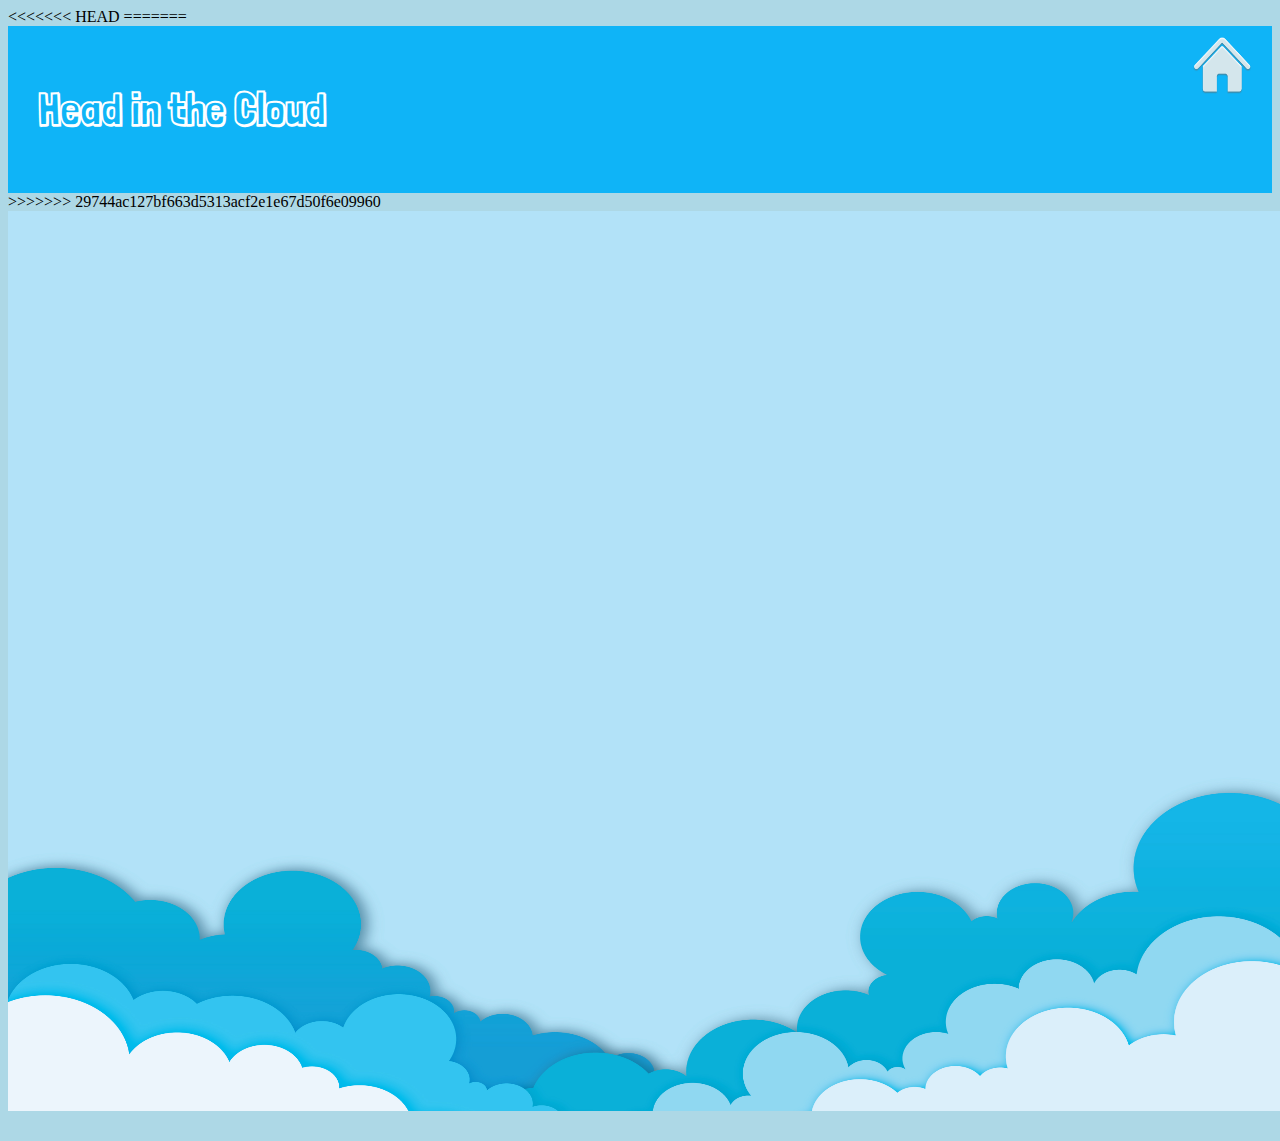
==== index.html @ b12e9ece "Merge branch 'master' of https://github.com/JignaPatel25/ChuckAnimation" ====
<!DOCTYPE html>
<html lang="en" dir="ltr">
  <head>
    <meta charset="utf-8">
    <meta name="viewport" content="width=device-width,initial-scale=1.0">
    <title></title>
  </head>
  <link rel="stylesheet" type="text/css" href="css/reset.css">
  <link rel="stylesheet" type="text/css" href="css/style.css">
  <link href="https://fonts.googleapis.com/css?family=Londrina+Shadow&display=swap" rel="stylesheet">
  <link href="https://fonts.googleapis.com/css?family=Abel&display=swap" rel="stylesheet">
  <body>
<<<<<<< HEAD

=======
    <nav>
      <h2> Head in the Cloud </h2>
      <a href="Homepage.html">
      <img class="home" src="images/home.png" alt="Home tab">
    </a>
    </nav>
>>>>>>> 29744ac127bf663d5313acf2e1e67d50f6e09960
<canvas>
<img src="images/Plain_background.jpg" id="background">
<img src="images/Chuck.png" id="Chuck" alt= "Chubby Green Bird">
<img src="images/cloud.png" id="cloud" alt = "Fluffy White Cloud">
<img src="images/LighteningCloud.png" id="lightning" alt= "Cloud with Lightning bolt">
</canvas>
<script src ="js/animation.js"></script>
​</body>
</html>
---- css/style.css ----
body {
  background-color: lightblue;
}



h1{
  color: #0075A3; font-size: 5em;
  font-family: 'Londrina Shadow', cursive;
  padding-top: 80px;
  text-align: center;
}


h2{
  color: white; font-size: 2.8em;
  font-family: 'Londrina Shadow', cursive;
  padding: 20px 0px 20px 30px;
  text-align: left;
  background-color:
}

h3{
  color: #0075A3; font-size: 3.5em;
  font-family: 'Londrina Shadow', cursive;
  padding-top: 80px;
  text-align: center;
}


nav{
  background-color: #0FB4F7;
  display: flex;
  justify-content: space-between;
}

.home{
  width: 60px;
  height: 60px;
  padding-top: 10px;
  padding-right: 20px;
}

.home:hover{
  position:relative;
    top:-25px;
    left:-35px;
    width:100px;
    height:auto;
    display:block;
    z-index:100;
}


.enter-btn{
  width: 300px;
  display: block;
  display: block;
  margin-left: auto;
  margin-right: auto;
  padding-top: 80px;
}

.enter-btn{
  -webkit-animation: shake 0.5s ease-in-out 0.5s infinite alternate;
}

@-webkit-keyframes shake {
from {
  -webkit-transform: rotate(10deg);
}
to {
 -webkit-transform-origin:center center;
 -webkit-transform: rotate(-10deg);
}
}

header{
  background-image: url('../images/Startpage.jpg');
  height: 100vh;
  background-position: center;
  background-repeat: no-repeat;
  background-size: cover;
}


.start-btn{
  width: 250px;
  display: block;
  padding-top: 260px;
  margin-left: auto;
  margin-right: auto;
  padding-top: 90px;
  padding-right:600px;
}

.start-btn{
  -webkit-animation: shake 0.8s ease-in-out 0.8s infinite alternate;
}

@-webkit-keyframes shake {
from {
  -webkit-transform: rotate(4deg);
}
to {
 -webkit-transform-origin:center center;
 -webkit-transform: rotate(-4deg);
}
}

main{
  background-image: url('../images/Endpage.jpg');
  height: 100vh;
  background-position: center;
  background-repeat: no-repeat;
  background-size: cover;
}

section{
  background-image: url('../images/Intro.jpg');
  height: 100vh;
  background-position: center;
  background-repeat: no-repeat;
  background-size: cover;
}
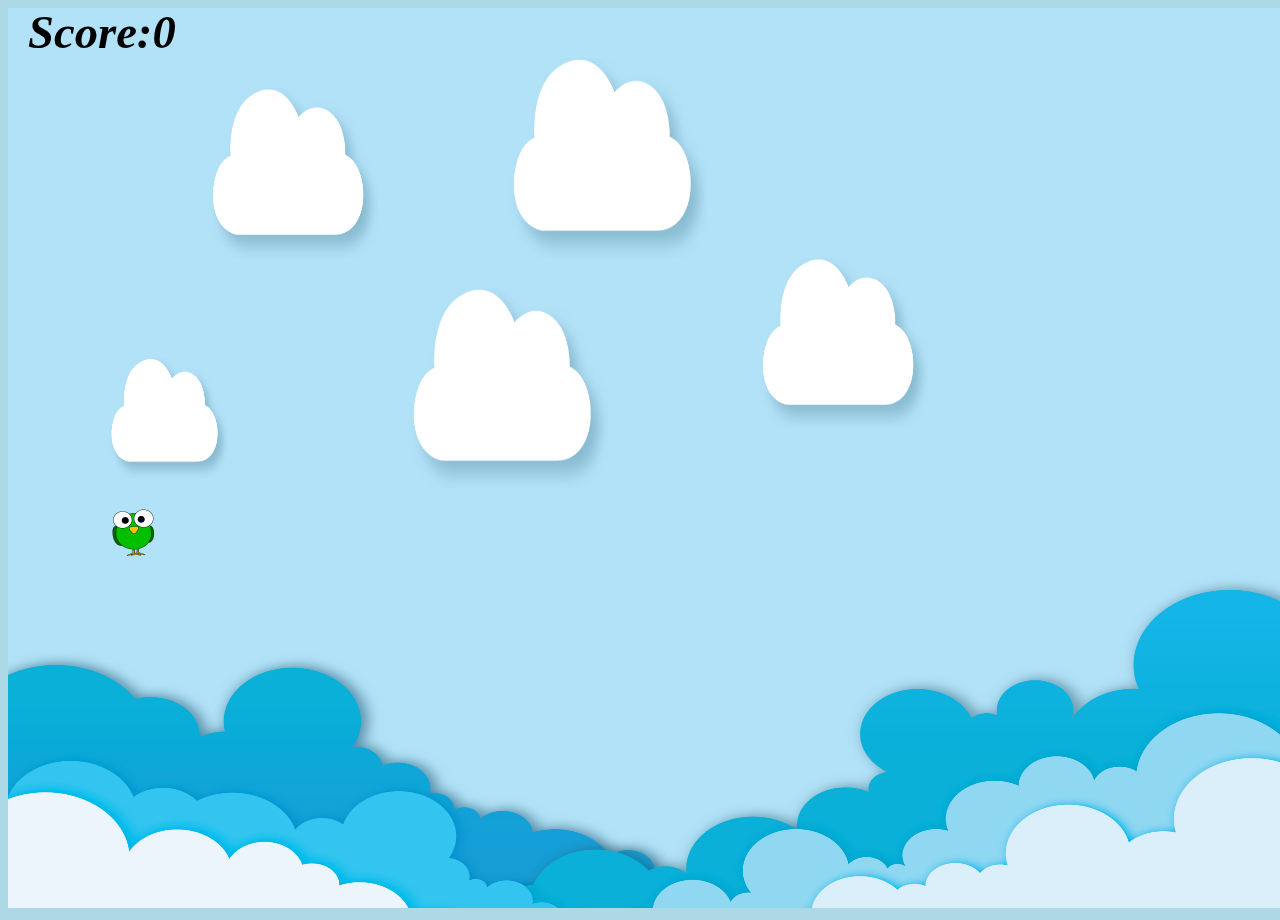
==== commit d469584b: "updates" ====
--- a/index.html
+++ b/index.html
@@ -1,31 +1,24 @@
 <!DOCTYPE html>
 <html lang="en" dir="ltr">
-  <head>
-    <meta charset="utf-8">
-    <meta name="viewport" content="width=device-width,initial-scale=1.0">
-    <title></title>
-  </head>
-  <link rel="stylesheet" type="text/css" href="css/reset.css">
-  <link rel="stylesheet" type="text/css" href="css/style.css">
-  <link href="https://fonts.googleapis.com/css?family=Londrina+Shadow&display=swap" rel="stylesheet">
-  <link href="https://fonts.googleapis.com/css?family=Abel&display=swap" rel="stylesheet">
-  <body>
-<<<<<<< HEAD
-
-=======
-    <nav>
-      <h2> Head in the Cloud </h2>
-      <a href="Homepage.html">
-      <img class="home" src="images/home.png" alt="Home tab">
-    </a>
-    </nav>
->>>>>>> 29744ac127bf663d5313acf2e1e67d50f6e09960
+ <head>
+   <meta charset="utf-8">
+     <meta name="viewport" content="width=device-width,initial-scale=1.0">
+   <title></title>
+ </head>
+ <link rel="stylesheet" type="text/css" href="css/reset.css">
+ <link rel="stylesheet" type="text/css" href="css/style.css">
+ <body>
 <canvas>
 <img src="images/Plain_background.jpg" id="background">
-<img src="images/Chuck.png" id="Chuck" alt= "Chubby Green Bird">
-<img src="images/cloud.png" id="cloud" alt = "Fluffy White Cloud">
-<img src="images/LighteningCloud.png" id="lightning" alt= "Cloud with Lightning bolt">
+<img src="images/Chuck.png" id="Chuck">
+<img src="images/cloud.png" id="Cloud">
+<img src="images/LighteningCloud.png" id="lightning">
+<img src="images/explanation1.png" id="explanation1">
+<img src="images/explanation2.png" id="explanation2">
+<img src="images/explanation3.png" id="explanation3">
+<img src="images/explanation4.png" id="explanation4">
+<img src="images/explanation5.png" id="explanation5">
 </canvas>
 <script src ="js/animation.js"></script>
-​</body>
+</body>
 </html>
--- a/css/style.css
+++ b/css/style.css
@@ -97,7 +97,6 @@
 .start-btn{
   -webkit-animation: shake 0.8s ease-in-out 0.8s infinite alternate;
 }
-
 @-webkit-keyframes shake {
 from {
   -webkit-transform: rotate(4deg);
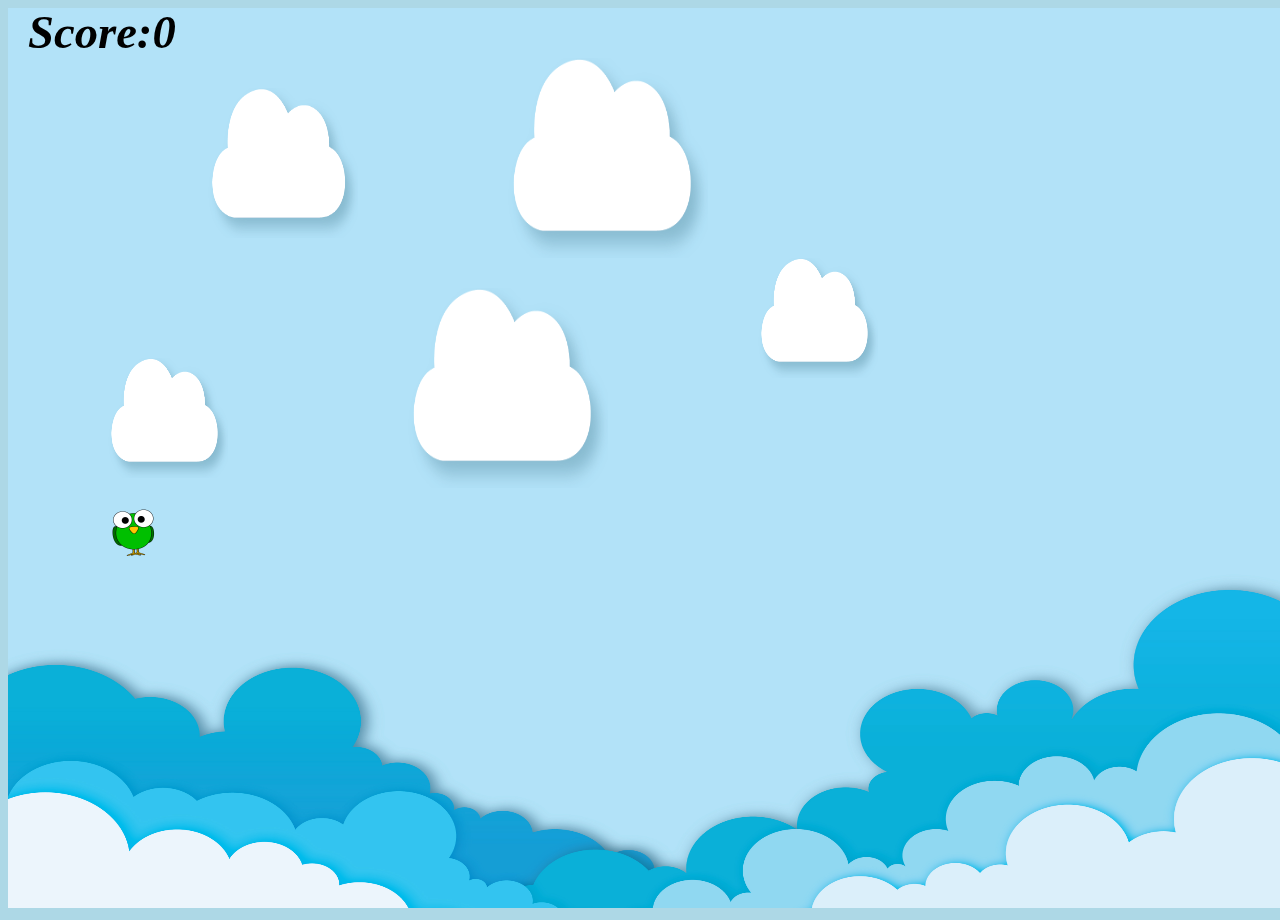
==== commit ca4e50b8: "chuck meets cloud sound" ====
--- a/index.html
+++ b/index.html
@@ -8,6 +8,7 @@
  <link rel="stylesheet" type="text/css" href="css/reset.css">
  <link rel="stylesheet" type="text/css" href="css/style.css">
  <body>
+
 <canvas>
 <img src="images/Plain_background.jpg" id="background">
 <img src="images/Chuck.png" id="Chuck">
@@ -18,7 +19,17 @@
 <img src="images/explanation3.png" id="explanation3">
 <img src="images/explanation4.png" id="explanation4">
 <img src="images/explanation5.png" id="explanation5">
+<img src="images/Chuck.png" id="home">
 </canvas>
+  <audio id = "correctSound">
+    <source src="sounds/correctsound.mp3" type="audio/mpeg">
+  </audio>
+  <audio id = "incorrectSound">
+  <source src="sounds/incorrectsound.mp3" type="audio/mpeg">
+  </audio>
+  <audio id = "touchedCloudSound">
+    <source src="sounds/Bubble-sound-effect.mp3" type="audio/mpeg">
+  </audio>
 <script src ="js/animation.js"></script>
 </body>
 </html>
--- a/css/style.css
+++ b/css/style.css
@@ -40,17 +40,6 @@
   padding-top: 10px;
   padding-right: 20px;
 }
-
-.home:hover{
-  position:relative;
-    top:-25px;
-    left:-35px;
-    width:100px;
-    height:auto;
-    display:block;
-    z-index:100;
-}
-
 
 .enter-btn{
   width: 300px;
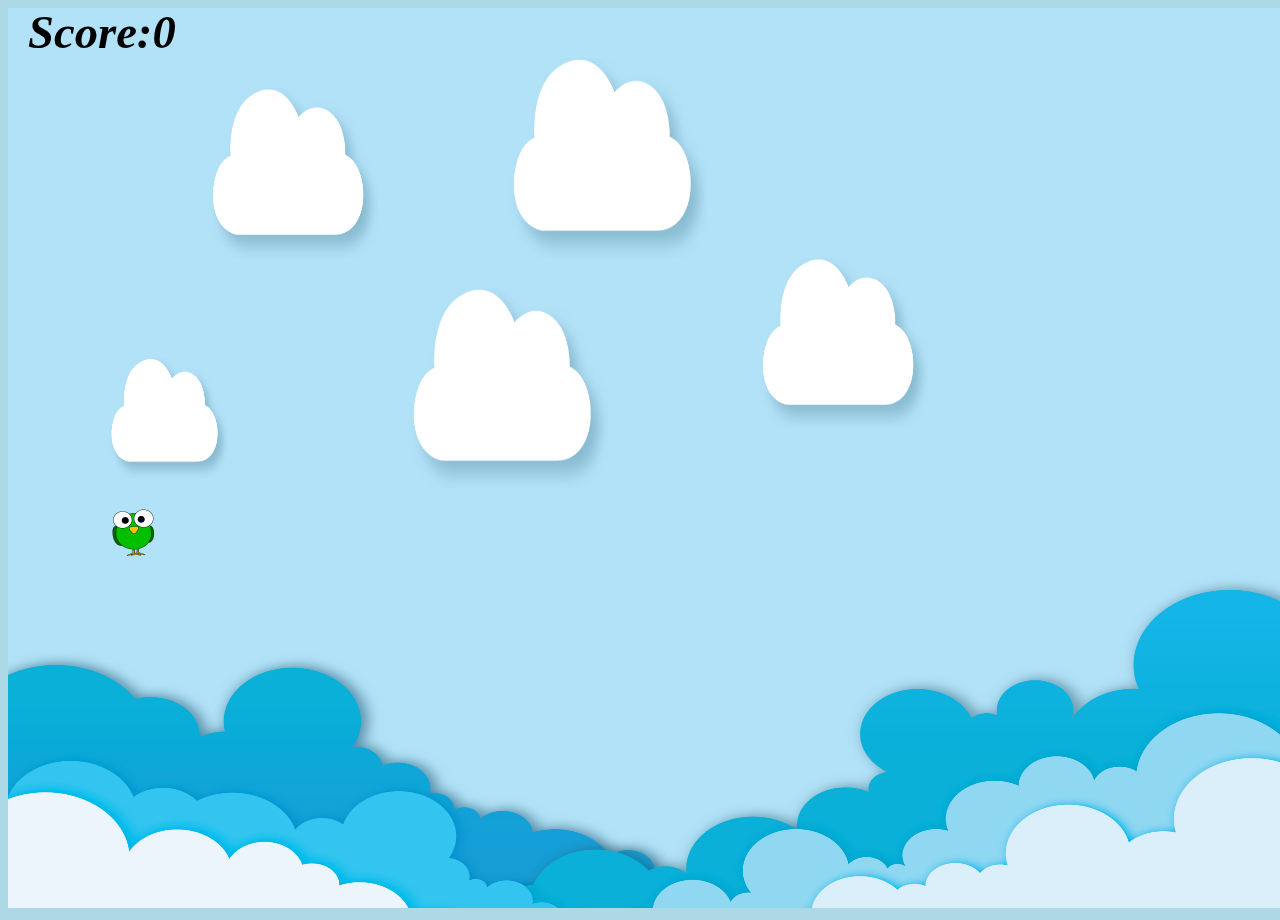
==== commit b912564b: "Merge branch 'master' of https://github.com/JignaPatel25/ChuckAnimation" ====
--- a/index.html
+++ b/index.html
@@ -8,7 +8,7 @@
  <link rel="stylesheet" type="text/css" href="css/reset.css">
  <link rel="stylesheet" type="text/css" href="css/style.css">
  <body>
-
+   
 <canvas>
 <img src="images/Plain_background.jpg" id="background">
 <img src="images/Chuck.png" id="Chuck">
@@ -21,15 +21,6 @@
 <img src="images/explanation5.png" id="explanation5">
 <img src="images/Chuck.png" id="home">
 </canvas>
-  <audio id = "correctSound">
-    <source src="sounds/correctsound.mp3" type="audio/mpeg">
-  </audio>
-  <audio id = "incorrectSound">
-  <source src="sounds/incorrectsound.mp3" type="audio/mpeg">
-  </audio>
-  <audio id = "touchedCloudSound">
-    <source src="sounds/Bubble-sound-effect.mp3" type="audio/mpeg">
-  </audio>
 <script src ="js/animation.js"></script>
 </body>
 </html>
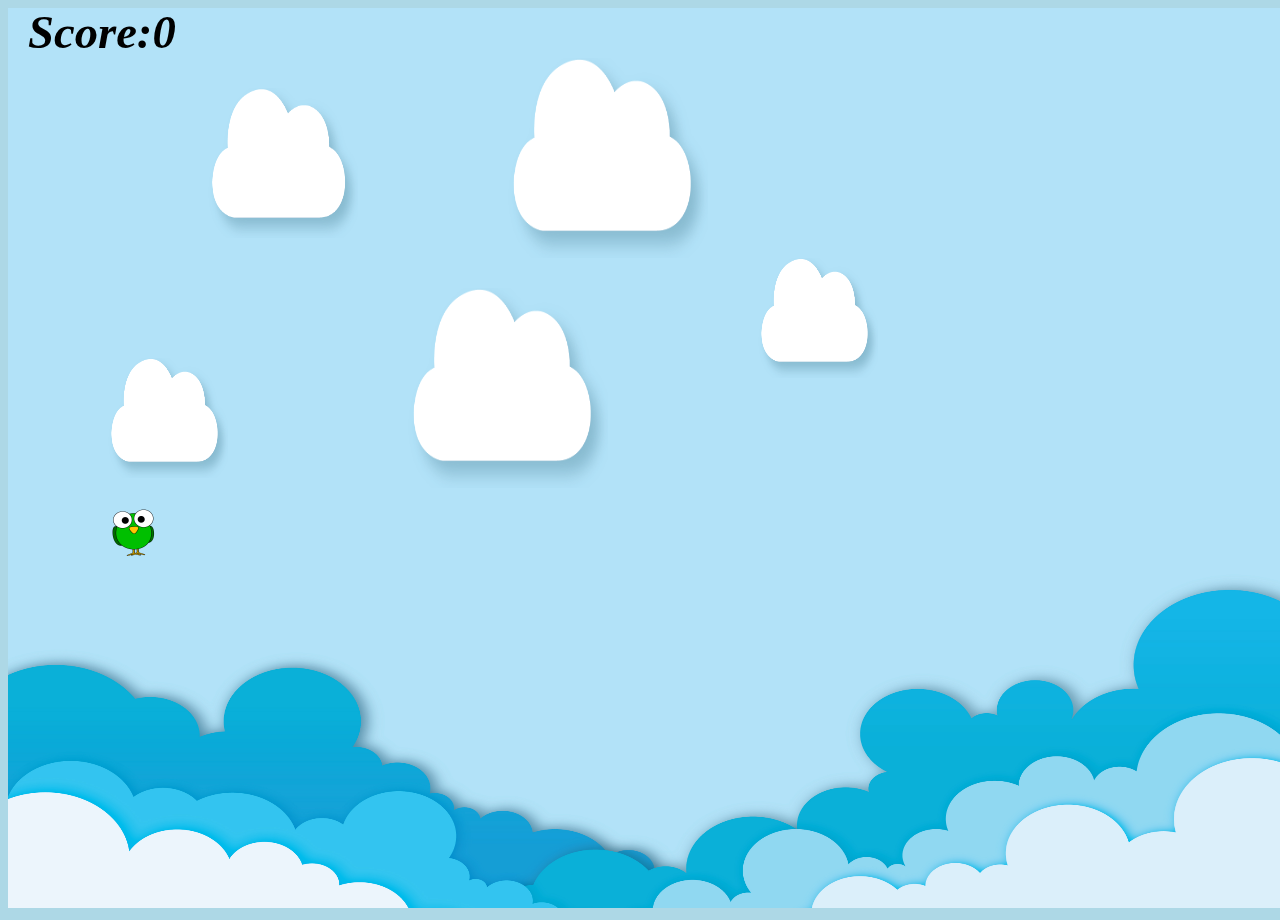
==== commit 8ac03833: "Merge branch 'master' of https://github.com/JignaPatel25/ChuckAnimation" ====
--- a/index.html
+++ b/index.html
@@ -8,7 +8,7 @@
  <link rel="stylesheet" type="text/css" href="css/reset.css">
  <link rel="stylesheet" type="text/css" href="css/style.css">
  <body>
-   
+
 <canvas>
 <img src="images/Plain_background.jpg" id="background">
 <img src="images/Chuck.png" id="Chuck">
@@ -21,6 +21,15 @@
 <img src="images/explanation5.png" id="explanation5">
 <img src="images/Chuck.png" id="home">
 </canvas>
+  <audio id = "correctSound">
+    <source src="sounds/correctsound.mp3" type="audio/mpeg">
+  </audio>
+  <audio id = "incorrectSound">
+  <source src="sounds/incorrectsound.mp3" type="audio/mpeg">
+  </audio>
+  <audio id = "touchedCloudSound">
+    <source src="sounds/Bubble-sound-effect.mp3" type="audio/mpeg">
+  </audio>
 <script src ="js/animation.js"></script>
 </body>
 </html>
